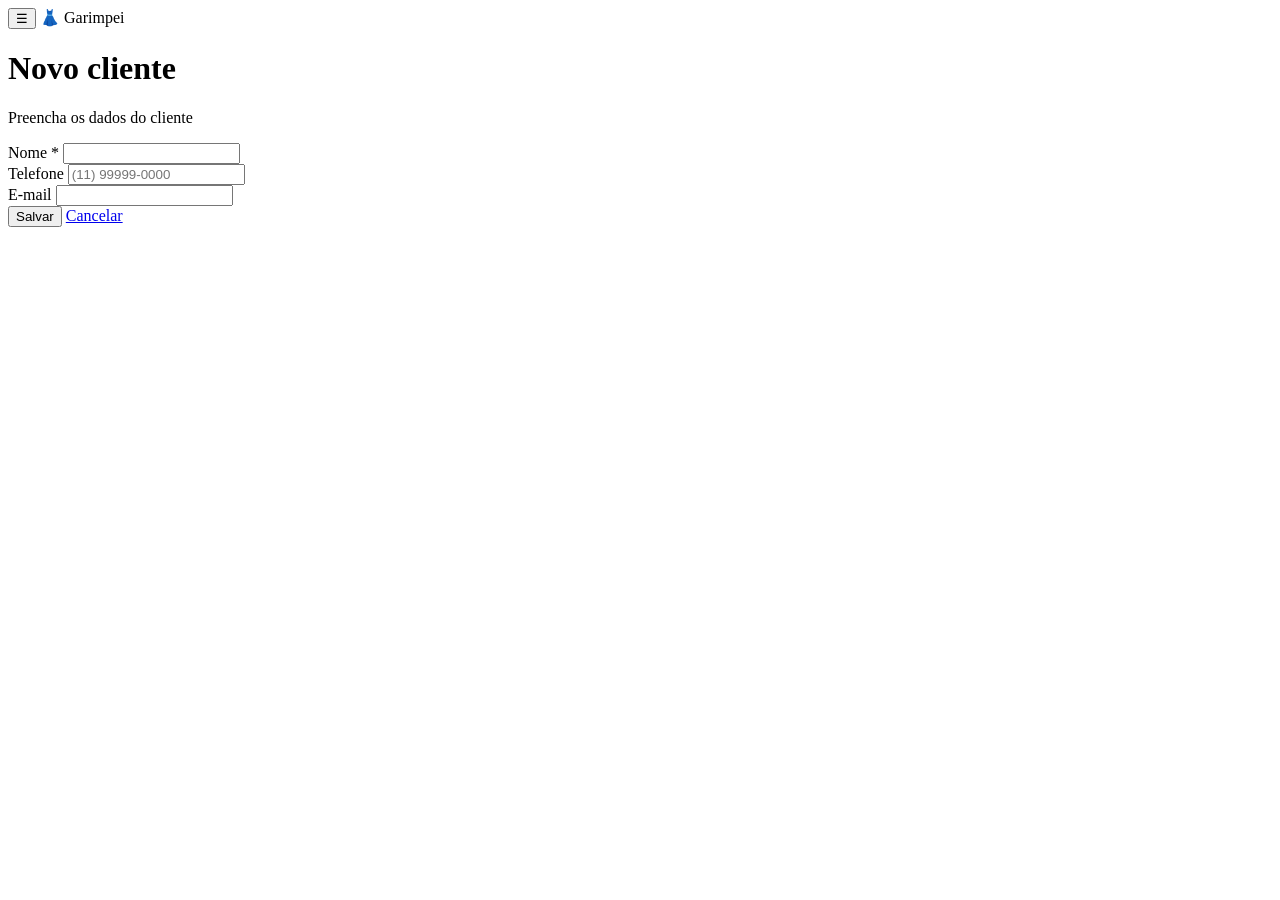
==== wwwroot/pages/cliente-form.html @ ca024d46 "Subindo projeto para o GitHub" ====
<!DOCTYPE html>
<html lang="pt-BR">
<head>
  <meta charset="UTF-8" />
  <meta name="viewport" content="width=device-width, initial-scale=1.0" />
  <title>Cliente — Garimpei</title>
  <link rel="preconnect" href="https://fonts.googleapis.com" />
  <link href="https://fonts.googleapis.com/css2?family=Poppins:wght@400;500;600;700&display=swap" rel="stylesheet" />
  <link rel="stylesheet" href="/css/styles.css" />
</head>
<body>
  <div class="topbar">
    <button class="topbar__burger" id="burger" aria-label="Menu">☰</button>
    <span class="topbar__brand">👗 Garimpei</span>
  </div>
  <div class="backdrop" id="backdrop"></div>

  <div class="layout">
    <aside class="sidebar" id="sidebar"></aside>
    <main class="content">
      <div class="page-header">
        <div>
          <h1 id="titulo">Novo cliente</h1>
          <p>Preencha os dados do cliente</p>
        </div>
      </div>

      <div class="card">
        <form class="form" id="form" novalidate>
          <div class="campo">
            <label for="nome">Nome *</label>
            <input type="text" id="nome" maxlength="120" />
            <span class="erro-inline" data-erro="nome"></span>
          </div>
          <div class="form-linha">
            <div class="campo">
              <label for="telefone">Telefone</label>
              <input type="text" id="telefone" maxlength="20" placeholder="(11) 99999-0000" />
            </div>
            <div class="campo">
              <label for="email">E-mail</label>
              <input type="email" id="email" maxlength="120" />
              <span class="erro-inline" data-erro="email"></span>
            </div>
          </div>
          <div class="form-acoes">
            <button type="submit" class="btn btn--primario" id="btn-salvar">Salvar</button>
            <a class="btn btn--secundario" href="/pages/clientes.html">Cancelar</a>
          </div>
        </form>
      </div>
    </main>
  </div>

  <script src="/js/api.js"></script>
  <script src="/js/ui.js"></script>
  <script src="/js/cliente-form.js"></script>
</body>
</html>
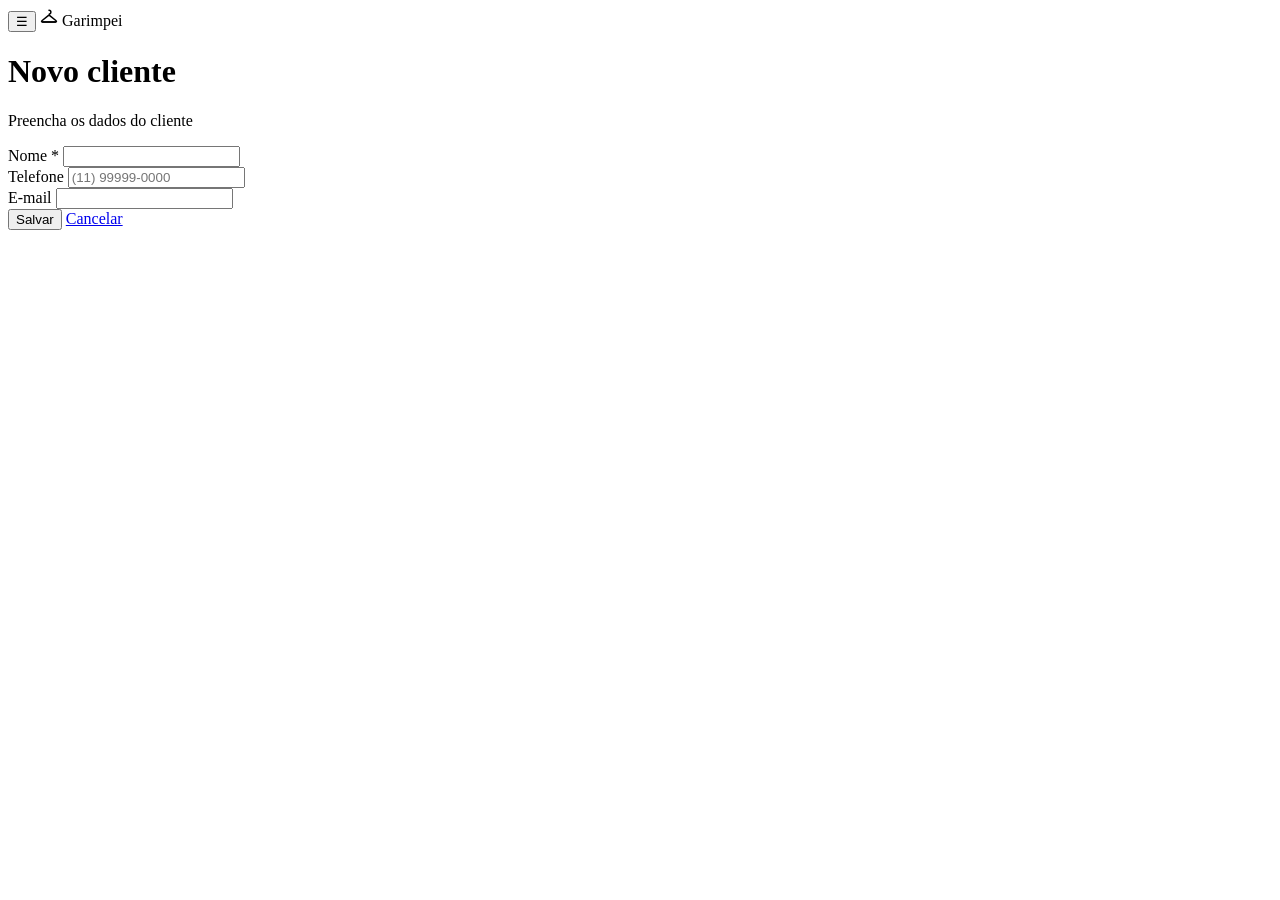
==== commit a1d84939: "Alterando visual do botões e menu" ====
--- a/wwwroot/pages/cliente-form.html
+++ b/wwwroot/pages/cliente-form.html
@@ -11,7 +11,16 @@
 <body>
   <div class="topbar">
     <button class="topbar__burger" id="burger" aria-label="Menu">☰</button>
-    <span class="topbar__brand">👗 Garimpei</span>
+    <span class="topbar__brand">
+      <span class="topbar__brand-icon">
+        <svg width="18" height="18" viewBox="0 0 24 24" fill="none" stroke="currentColor" stroke-width="2" stroke-linecap="round" stroke-linejoin="round">
+          <path d="M12 3a2.5 2.5 0 0 1 2.5 2.5c0 1.2-.8 2.2-2 2.4V9"></path>
+          <path d="M2.5 17L11.4 9.8a1 1 0 0 1 1.2 0L21.5 17a1 1 0 0 1-.6 1.8H3.1a1 1 0 0 1-.6-1.8z"></path>
+          <line x1="3.5" y1="18.8" x2="20.5" y2="18.8"></line>
+        </svg>
+      </span>
+      Garimpei
+    </span>
   </div>
   <div class="backdrop" id="backdrop"></div>
 
